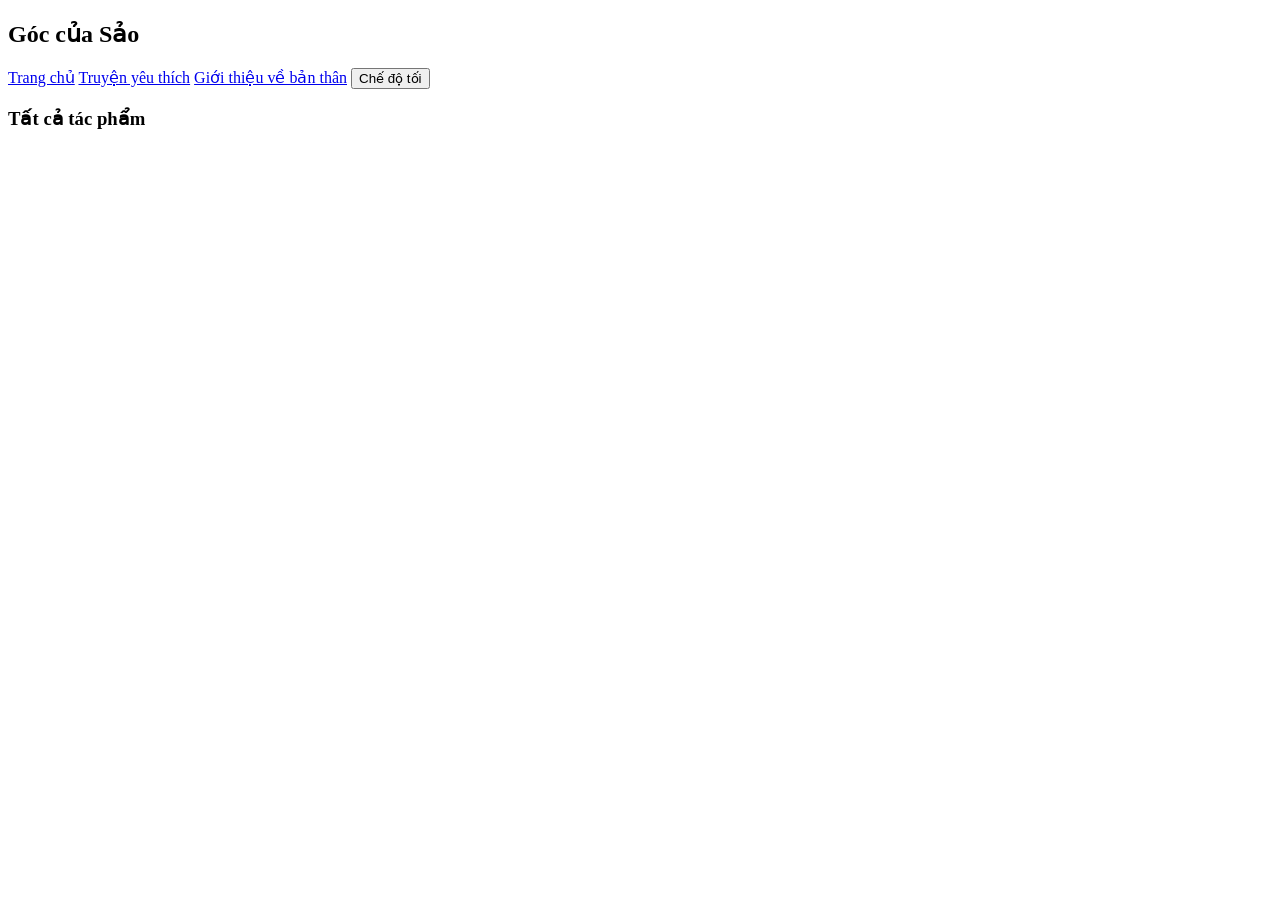
==== index.html @ 3c1b4a05 "Set up homepage layout with header and main content This HTML file establishes the basic layout for " ====
<!DOCTYPE html>
<html lang="vi">
<head>
    <meta charset="UTF-8">
    <meta http-equiv="Content-Security-Policy" content="connect-src 'self' data: blob: https://docs.google.com https://*.google.com;">
    <meta name="viewport" content="width=device-width, initial-scale=1.0">
    <title>Góc của Sảo</title>
    <link rel="stylesheet" href="css/style.css">
</head>
<body>
    <header>
        <div class="nav-container">
            <h2><a href="index.html" style="color:inherit; text-decoration:none;">Góc của Sảo</a></h2>
            <nav class="nav-links">
                <a href="index.html">Trang chủ</a>
                <a href="favorites.html">Truyện yêu thích</a>
                <a href="about.html">Giới thiệu về bản thân</a>
                <button id="theme-toggle" class="theme-btn">Chế độ tối</button>
            </nav>
        </div>
    </header>

    <main class="container">
        <h3>Tất cả tác phẩm</h3>
        <div id="story-list" class="grid-stories"></div>
    </main>
    <script src="js/app.js"></script>
</body>
</html>
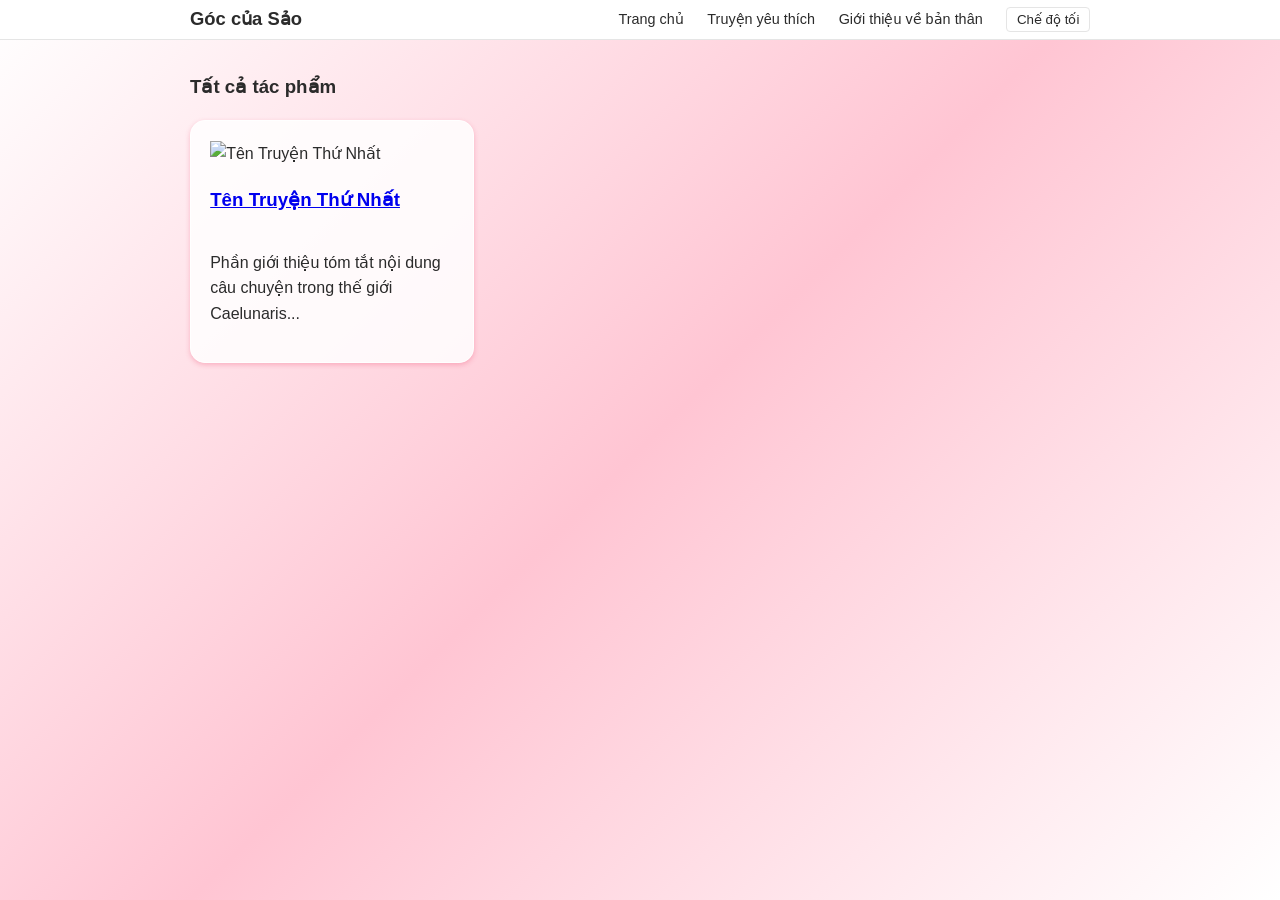
==== commit 5b6611af: "Update index.html" ====
--- a/index.html
+++ b/index.html
@@ -15,7 +15,7 @@
                 <a href="index.html">Trang chủ</a>
                 <a href="favorites.html">Truyện yêu thích</a>
                 <a href="about.html">Giới thiệu về bản thân</a>
-                <button id="theme-toggle" class="theme-btn">Chế độ tối</button>
+                <button id="dark-mode-toggle" class="theme-btn">Chế độ tối</button>
             </nav>
         </div>
     </header>
--- a/css/style.css
+++ b/css/style.css
@@ -0,0 +1,825 @@
+:root {
+    /* Gradient tuyến tính từ trên xuống dưới cho Nền Sáng (Hồng kem / Cam nhạt dịu) */
+    --bg-main: linear-gradient(135deg, #ffffff 0%, #FFC5D3 50%, #ffffff 100%);
+    
+    --text-main: #2b2b2b;
+    --card-bg: rgba(255, 255, 255, 0.85); /* Thêm độ trong suốt nhẹ để nổi trên nền gradient */
+    --border-color: #e5e5e5;
+    --accent: #8b0000;
+    --font-read: 'Time new roman', 'Merriweather', serif;
+        /* Màu nền Header ở nền sáng (Ví dụ: Trắng ngà nhẹ hoặc kem) */
+    --header-bg: #ffffff 50%; 
+    --header-border: #e5e5e5;
+}
+
+[data-theme="dark"] {
+    /* Gradient từ xám đen sang xanh đen trầm cho Nền Tối */
+    --bg-main: linear-gradient(135deg, #0f2027 0%, #203a43 50%, #2c5364 100%);
+    
+    --text-main: #d0d0d0;
+    --card-bg: rgba(30, 30, 30, 0.85); /* Trong suốt nhẹ cho thẻ truyện ở chế độ tối */
+    --border-color: #333333;
+    --accent: #ff6b6b;
+    --header-bg: #1e1e1e; 
+    --header-border: #333333;
+}
+
+body {
+    /* Sử dụng background-image hoặc background ngắn gọn */
+    background: var(--bg-main);
+    background-attachment: fixed; /* Giữ gradient cố định khi cuộn trang */
+    min-height: 100vh; /* Đảm bảo gradient phủ kín chiều cao màn hình */
+    color: var(--text-main);
+    font-family: -apple-system, BlinkMacSystemFont, "Segoe UI", Roboto, sans-serif;
+    margin: 0;
+    line-height: 1.6;
+    transition: background 0.3s, color 0.3s;
+}
+
+header {
+    border-bottom: 1px solid var(--border-color);
+    background: var(--header-bg);
+    border-bottom: 1px solid var(--header-border);
+}
+
+.nav-container {
+    max-width: 900px;
+    margin: 0 auto;
+    display: flex;
+    justify-content: space-between;
+    align-items: center;
+    padding: 0.4rem 1rem;
+}
+
+.nav-container h2 {
+    font-size: 1.15rem; /* Giảm kích thước chữ tiêu đề */
+    margin: 0;          /* Xóa khoảng cách thừa xung quanh h2 */
+    line-height: 1;
+}
+
+.nav-links a {
+    color: var(--text-main);
+    text-decoration: none;
+    margin-right: 1.2rem;
+    font-weight: 500;
+    font-size: 0.9rem;
+}
+
+.theme-btn {
+    background: none;
+    border: 1px solid var(--border-color);
+    color: var(--text-main);
+    padding: 0.25rem 0.6rem;
+    border-radius: 4px;
+    cursor: pointer;
+}
+
+.container {
+    max-width: 900px;
+    margin: 2rem auto;
+    padding: 0 1rem;
+}
+
+.grid-stories {
+    display: grid;
+    grid-template-columns: repeat(auto-fill, minmax(260px, 1fr));
+    gap: 1.5rem;
+}
+
+.story-card {
+    background: var(--card-bg);
+    border-radius: 15px;
+    padding: 1.2rem;
+    box-shadow: 0 2px 5px rgba(235, 65, 106, 0.3);
+    transition: transform 0.2s ease, box-shadow 0.2s ease;
+    border: 1px solid #ffffff;
+    overflow: hidden;
+    display: flex;
+    flex-direction: column;
+    height: auto; /* Cần thiết để các thẻ cạnh nhau bằng chiều cao */
+
+}
+
+[data-theme="dark"] .story-card {
+    box-shadow: 0 2px 5px rgba(0, 0, 0, 0.3);
+    border: 1px solid #000000;
+}
+
+.story-card:hover {
+    transform: translateY(-4px);
+    box-shadow: 0 8px 16px rgba(235, 65, 106, 0.2);
+}
+
+[data-theme="dark"] .story-card:hover {
+    box-shadow: 0 8px 16px rgba(0, 0, 0, 0.2);
+}
+
+
+/* 2. Khối thông tin bên dưới ảnh bìa */
+.story-info {
+    font-size: 1.5rem;
+    flex-grow: 0.3; /* Tự động dãn ra để chiếm hết khoảng trống còn thừa */
+    padding: 0.8rem 1rem 1rem 1rem;
+    display: flex;
+    flex-direction: column;
+    flex: 1; /* Chiếm trọn phần chiều cao còn lại bên dưới ảnh bìa */
+}
+
+/* Tiêu đề truyện - Cố định 2 dòng để không làm xê dịch tag bên dưới */
+.story-info h4 {
+    margin: 0 0 0.4rem 0;
+    font-size: 1rem;
+    line-height: 1.3;
+    display: -webkit-box;
+    -webkit-line-clamp: 2; /* Tối đa 2 dòng, nếu dài hơn sẽ hiện dấu ... */
+    -webkit-box-orient: vertical;
+    overflow: hidden;
+    min-height: 2.7em; /* Giữ cố định độ cao dù tên 1 hay 2 dòng */
+}
+
+/* 3. Đoạn văn mô tả truyện */
+.story-info p {
+    font-size: 0.85rem;
+    opacity: 0.8;
+    margin-bottom: 1rem;
+    flex-grow: 1; /* Đẩy hàng nút bấm xuống tận đáy */
+}
+
+/* 4. Hàng chứa 2 nút Đọc ngay & Yêu thích */
+.story-actions {
+    display: flex;
+    justify-content: space-between;
+    align-items: center;
+    margin-top: auto; /* Thuộc tính quan trọng nhất: tự đẩy hàng nút xuống dính đáy */
+    padding-top: 0.6rem;
+    border-top: 1px dashed var(--border-color); /* Thêm viền đứt nét nhẹ phân cách cho đỡ trống */
+}
+
+/* 1. Mặc định ở Chế độ Sáng (Light Mode) */
+.story-actions a,
+.story-actions .btn-fav {
+    color: #eb416a; /* Màu tím đậm mặc định */
+}
+
+/* Viền nét đứt phía trên hàng nút ở chế độ sáng */
+.story-actions {
+    border-top: 1px dashed rgba(0, 0, 0, 0.1);
+}
+
+/* 2. Tự động đổi màu khi bật Chế độ Tối (Dark Mode) */
+[data-theme="dark"] .story-actions a,
+[data-theme="dark"] .story-actions .btn-fav,
+body.dark-mode .story-actions a,
+body.dark-mode .story-actions .btn-fav,
+body.dark .story-actions a,
+body.dark .story-actions .btn-fav {
+    color: #246480 !important; /* Màu tím sáng dịu mắt trên nền tối */
+}
+
+/* Đổi màu đường viền đứt ở chế độ tối */
+[data-theme="dark"] .story-actions,
+body.dark-mode .story-actions,
+body.dark .story-actions {
+    border-top-color: rgba(179, 136, 255, 0.25) !important;
+}
+
+
+/* Style mặc định cho nút Đọc ngay & Yêu thích ngoài trang chủ (Chế độ Sáng) */
+.btn-read-card,
+.story-actions .btn-fav {
+    color: #eb416a;
+    font-weight: bold;
+    text-decoration: none;
+    font-size: 0.85rem;
+    background: none;
+    border: none;
+    cursor: pointer;
+}
+
+/* Đổi màu khi bật Chế độ Tối (Dark Mode) */
+[data-theme="dark"] .btn-read-card,
+[data-theme="dark"] .story-actions .btn-fav,
+body.dark-mode .btn-read-card,
+body.dark-mode .story-actions .btn-fav,
+body.dark .btn-read-card,
+body.dark .story-actions .btn-fav {
+    color: #246480 !important; /* Màu tím sáng nổi bật trên nền tối */
+}
+
+
+/* Khung chứa danh sách các tag */
+.story-tags-wrapper {
+    display: flex;
+    flex-wrap: wrap;
+    gap: 0.35rem;
+    margin-bottom: 0.8rem;
+    overflow: hidden;   /* Ẩn bớt nếu quá nhiều tag tránh làm phồng thẻ */
+    max-height: 3.6rem;
+}
+
+/* Style cho từng ô tag riêng lẻ */
+.story-tag {
+    display: inline-block;
+    background-color: rgba(0, 0, 0, 0.06);
+    color: #333333;
+    font-size: 0.72rem;
+    padding: 0.15rem 0.5rem;
+    border-radius: 10px;
+    opacity: 0.85;
+    font-weight: 500;
+    line-height: 1.3;
+    white-space: nowrap;
+    transition: background-color 0.2s, color 0.2s;
+}
+
+[data-theme="dark"] .story-tag {
+    background-color: rgba(255, 255, 255, 0.06);
+    color: #e2e8f0;
+}
+
+.btn-fav {
+    background: none;
+    border: none;
+    color: var(--accent);
+    cursor: pointer;
+    font-size: 1rem;
+}
+
+.reading-body {
+    font-family: var(--font-read);
+    font-size: 1.2rem;
+    line-height: 1.9;
+    max-width: 720px;
+    margin: 0 auto;
+    white-space: pre-line;
+}
+
+.chapter-nav {
+    display: flex;
+    justify-content: space-between;
+    margin: 2rem 0;
+    padding: 1rem 0;
+    border-top: 1px solid var(--border-color);
+    border-bottom: 1px solid var(--border-color);
+}
+
+.chapter-nav a {
+    color: var(--accent);
+    text-decoration: none;
+    font-weight: bold;
+}
+
+/* Khung chứa ảnh bìa tỉ lệ 3:4 */
+.story-cover-wrapper {
+    width: 100%;
+    aspect-ratio: 3 / 4; /* Ép khung về chuẩn tỉ lệ 3:4 */
+    overflow: hidden; /* Bắt buộc phải có để cắt góc ảnh thừa ra ngoài */
+    border-radius: 15px; /* Độ bo góc của khung (tùy chỉnh số px theo ý thích) */
+    display: block;
+    background-color: var(--border-color);
+}
+
+/* Tự động co giãn và căn chỉnh ảnh bìa */
+.story-cover {
+    width: 100%;
+    height: 100%;
+    object-fit: cover;   /* Tự căn vừa khít khung mà không bị móp méo */
+    object-position: center; /* Căn tâm ảnh vào giữa khung */
+    border-radius: 15px; /* Bo góc đồng bộ với khung */
+    display: block;
+}
+
+
+/* ===================================================
+   STYLE TRANG CHI TIẾT TRUYỆN (PHONG CÁCH THICHANMAN)
+   =================================================== */
+
+/* Khung chính chứa toàn bộ thông tin truyện */
+.story-header-card {
+    background: rgba(255, 255, 255, 0.5);
+    backdrop-filter: blur(12px);
+    border: 1px solid rgba(235, 65, 106, 0.25);
+    border-radius: 16px;
+    padding: 2rem;
+    display: flex;
+    gap: 2rem;
+    margin-top: 1rem;
+    margin-bottom: 2rem;
+    box-shadow: 0 2px 5px rgba(235, 65, 106, 0.3);
+}
+
+[data-theme="dark"] .story-header-card {
+    background: rgba(0, 0, 0, 0.5);
+    border: 1px solid rgba(32, 58, 67, 0.25);
+    box-shadow: 0 2px 5px rgba(0, 0, 0, 0.3);
+}
+
+.story-header-cover {
+    width: 220px;
+    flex-shrink: 0;
+}
+
+.story-header-cover img {
+    width: 100%;
+    aspect-ratio: 3 / 4;
+    object-fit: cover;
+    border-radius: 12px;
+    outline: 1px solid rgba(235, 65, 106, 0.3);
+    outline-offset: 5px;
+    box-shadow: 0 6px 20px transparent;
+}
+
+[data-theme="dark"] .story-header-cover img {
+    outline: 1px solid rgba(255, 255, 255, 0.3);
+}
+
+.story-header-info {
+    flex-grow: 1;
+    display: flex;
+    flex-direction: column;
+}
+
+.story-header-info h1 {
+    font-size: 1.8rem;
+    margin: 0 0 1rem 0;
+    line-height: 1.3;
+}
+
+/* Thống kê (Lượt xem, Theo dõi, Số chương) */
+.story-stats {
+    display: flex;
+    gap: 1.5rem;
+    font-size: 0.9rem;
+    opacity: 0.8;
+    margin-bottom: 1.2rem;
+}
+
+.story-status-badge {
+    display: inline-block;
+    background: #00c853;
+    color: #ffffff;
+    font-size: 0.8rem;
+    font-weight: 600;
+    padding: 0.25rem 0.8rem;
+    border-radius: 20px;
+    margin-bottom: 1.2rem;
+    align-self: flex-start;
+}
+
+/* Khối nút bấm chính */
+.story-header-actions {
+    display: flex;
+    gap: 1rem;
+    margin-top: auto;
+}
+
+.btn-read-main {
+    background: linear-gradient(135deg, #FFC5D3 0%, #eb416a 100%);
+    color: #ffffff !important;
+    padding: 0.75rem 2rem;
+    border-radius: 30px;
+    font-weight: bold;
+    text-decoration: none;
+    display: inline-flex;
+    align-items: center;
+    gap: 0.5rem;
+    box-shadow: 0 4px 15px rgba(235, 65, 106, 0.2);
+    transition: transform 0.2s, box-shadow 0.2s;
+}
+
+[data-theme="dark"] .btn-read-main {
+    background: linear-gradient(135deg, #203a43 0%, #2c5364 100%);
+    color: #ffffff !important;
+    box-shadow: 0 4px 15px rgba(0, 0, 0, 0.2);
+}
+
+.btn-read-main:hover {
+    transform: translateY(-2px);
+    box-shadow: 0 6px 20px rgba(235, 65, 106, 0.2);
+}
+
+[data-theme="dark"] .btn-read-main:hover {
+    transform: translateY(-2px);
+    box-shadow: 0 6px 20px rgba(0, 0, 0, 0.2);
+}
+
+.btn-fav-main {
+    background: rgba(255, 197, 211, 0.5);
+    border: 1px solid rgba(235, 65, 106, 0.2);
+    color: var(--text-main);
+    padding: 0.75rem 1.8rem;
+    border-radius: 30px;
+    cursor: pointer;
+    font-weight: 600;
+    display: inline-flex;
+    align-items: center;
+    gap: 0.5rem;
+    transition: background 0.2s;
+}
+
+[data-theme="dark"] .btn-fav-main {
+    background: rgba(44, 83, 100, 0.5);
+    border: 1px solid rgba(255, 255, 255, 0.2);
+}
+
+.btn-fav-main:hover {
+    background: rgba(255, 255, 255, 0.15);
+}
+
+[data-theme="dark"] .btn-fav-main:hover {
+    background: rgba(44, 83, 100, 0.15);
+}
+
+/* Các Section chung */
+.section-title {
+    font-size: 1.3rem;
+    font-weight: bold;
+    margin: 2rem 0 1rem 0;
+    padding-left: 0.8rem;
+    border-left: 4px solid #FFC5D3;
+    display: flex;
+    justify-content: space-between;
+    align-items: center;
+}
+
+[data-theme="dark"] .section-title {
+    border-left: 4px solid #000000;
+}
+
+.story-intro-box {
+    background: rgba(255, 255, 255, 0.5);
+    border: 1px solid rgba(235, 65, 106, 0.15);
+    border-radius: 12px;
+    padding: 1.5rem;
+    line-height: 1.8;
+    margin-bottom: 2rem;
+}
+
+[data-theme="dark"] .story-intro-box {
+    background: rgba(0, 0, 0, 0.5);
+    border: 1px solid rgba(255, 255, 255, 0.15);
+}
+
+/* Lưới danh sách chương (2 cột) */
+.chapter-tools {
+    display: flex;
+    gap: 1rem;
+    align-items: center;
+}
+.search-chapter-input {
+    background: rgba(255, 255, 255, 0.3);
+    border: 1px solid rgba(235, 65, 106, 0.3);
+    color: var(--text-main);
+    padding: 0.4rem 1rem;
+    border-radius: 20px;
+    font-size: 0.85rem;
+    outline: none;
+}
+
+[data-theme="dark"] .search-chapter-input {
+    background: rgba(0, 0, 0, 0.3);
+    border: 1px solid rgba(255, 255, 255, 0.3);
+}
+
+.chapter-grid {
+    display: grid;
+    grid-template-columns: repeat(2, 1fr); /* Ép hiển thị chuẩn 2 cột như ảnh */
+    gap: 0.8rem;
+    margin-top: 1rem;
+}
+
+@media (max-width: 768px) {
+    .chapter-grid {
+        grid-template-columns: 1fr; /* Trên điện thoại tự co về 1 cột */
+    }
+    .story-header-card {
+        flex-direction: column;
+        align-items: center;
+        text-align: center;
+    }
+    .story-status-badge {
+        align-self: center;
+    }
+}
+
+.chapter-item-btn {
+    background: rgba(255, 255, 255, 0.25);
+    border: 1px solid rgba(235, 65, 106, 0.15);
+    border-radius: 10px;
+    padding: 0.85rem 1.2rem;
+    display: flex;
+    justify-content: space-between;
+    align-items: center;
+    text-decoration: none;
+    color: var(--text-main);
+    transition: background 0.2s, border-color 0.2s;
+}
+
+[data-theme="dark"] .chapter-item-btn {
+    background: rgba(0, 0, 0, 0.25);
+    border: 1px solid rgba(255, 255, 255, 0.15);
+}
+
+.chapter-item-btn:hover {
+    background: rgba(255, 197, 211, 0.15);
+    border-color: rgba(235, 65, 106, 0.5);
+}
+
+[data-theme="dark"] .chapter-item-btn:hover {
+    background: rgba(0, 0, 0, 0.15);
+    border-color: rgba(0, 0, 0, 0.5);
+}
+
+.chapter-item-title {
+    font-size: 0.95rem;
+    white-space: nowrap;
+    overflow: hidden;
+    text-overflow: ellipsis;
+    padding-right: 0.5rem;
+}
+
+.chapter-item-badge {
+    font-size: 0.75rem;
+    background: rgba(235, 65, 106, 0.1);
+    color: #eb416a;
+    padding: 0.2rem 0.6rem;
+    border-radius: 6px;
+    flex-shrink: 0;
+}
+
+[data-theme="dark"] .chapter-item-badge {
+    background: rgba(44, 83, 100, 0.35);
+    color: #ffffff;
+}
+
+/* Căn hàng Số chương + Hoàn thành trên cùng 1 dòng */
+.story-meta-row {
+    display: flex;
+    align-items: center;
+    gap: 1rem;
+    font-size: 0.95rem;
+    margin-bottom: 0.8rem;
+}
+
+/* Đảm bảo badge Hoàn thành không bị margin thừa khi lên cùng hàng */
+.story-meta-row .story-status-badge {
+    margin-bottom: 0;
+}
+
+/* Định dạng các hàng chứa Tác giả và Editor */
+.story-info-line {
+    font-size: 0.9rem;
+    margin-bottom: auto;
+    opacity: 0.9;
+}
+
+.story-info-line strong {
+    color: var(--accent, #7c4dff);
+}
+
+/* Màu chữ <strong> ở Chế độ Sáng mặc định */
+.story-info-line strong {
+    color: #eb416a; /* Hoặc màu tím đậm tùy ý */
+}
+
+/* Màu chữ <strong> tự động đổi khi bật Chế độ Tối (Dark mode) */
+[data-theme="dark"] .story-info-line strong {
+    color: #246480; /* Màu tím sáng / neon dịu mắt trên nền tối */
+}
+
+/* ==========================================
+   TỐI ƯU TRANG ĐỌC TRUYỆN (READ.HTML)
+   ========================================== */
+
+/* Fix font chữ tiếng Việt không bị lỗi dấu */
+.reader-content, 
+.reader-container {
+    font-family: 'Time new roman', -apple-system, BlinkMacSystemFont, Roboto, "Helvetica Neue", Arial, sans-serif !important;
+    line-height: 1.8;
+    font-size: 1.1rem;
+}
+
+/* Nút đường dẫn quay lại trang giới thiệu truyện */
+.back-to-story-link {
+    display: inline-flex;
+    align-items: center;
+    gap: 0.5rem;
+    padding: 0.5rem 1.2rem;
+    background: rgba(124, 77, 255, 0.1);
+    border: 1px solid rgba(124, 77, 255, 0.3);
+    border-radius: 20px;
+    color: #651fff !important;
+    font-weight: 600;
+    text-decoration: none !important; /* Xóa gạch chân */
+    font-size: 0.9rem;
+    margin-bottom: 1rem;
+    transition: all 0.2s ease;
+}
+
+.back-to-story-link:hover {
+    background: rgba(124, 77, 255, 0.2);
+    transform: translateX(-3px);
+}
+
+/* Khung thanh điều hướng (Chương trước - Mục lục - Chương sau) */
+.reader-nav {
+    display: flex;
+    justify-content: center;
+    align-items: center;
+    gap: 0.8rem;
+    margin: 1.5rem 0;
+    padding: 0.8rem 0;
+}
+
+/* Thiết kế lại Nút Mục lục & Sang trang thành khung nổi bật */
+.reader-nav a, 
+.reader-nav button {
+    display: inline-flex;
+    align-items: center;
+    justify-content: center;
+    padding: 0.55rem 1.2rem;
+    background: rgba(255, 255, 255, 0.8);
+    border: 1px solid rgba(124, 77, 255, 0.3);
+    border-radius: 8px;
+    color: #651fff !important; /* Màu chữ nét tím */
+    font-weight: 600;
+    font-size: 0.9rem;
+    text-decoration: none !important;
+    box-shadow: 0 2px 6px rgba(0, 0, 0, 0.05);
+    transition: all 0.2s ease;
+    cursor: pointer;
+}
+
+.reader-nav a:hover, 
+.reader-nav button:hover {
+    background: #651fff;
+    color: #ffffff !important; /* Đổi nền tím chữ trắng khi hover */
+    border-color: #651fff;
+    box-shadow: 0 4px 12px rgba(101, 31, 255, 0.3);
+}
+
+/* --- TỰ ĐỘNG ĐỔI MÀU KHI BẬT DARK MODE --- */
+[data-theme="dark"] .back-to-story-link,
+body.dark-mode .back-to-story-link,
+body.dark .back-to-story-link {
+    background: rgba(179, 136, 255, 0.15);
+    border-color: rgba(179, 136, 255, 0.4);
+    color: #b388ff !important;
+}
+
+[data-theme="dark"] .reader-nav a,
+[data-theme="dark"] .reader-nav button,
+body.dark-mode .reader-nav a,
+body.dark-mode .reader-nav button,
+body.dark .reader-nav a,
+body.dark .reader-nav button {
+    background: rgba(22, 18, 48, 0.7);
+    border-color: rgba(179, 136, 255, 0.3);
+    color: #b388ff !important; /* Màu chữ tím neon mờ */
+    box-shadow: none;
+}
+
+[data-theme="dark"] .reader-nav a:hover,
+[data-theme="dark"] .reader-nav button:hover,
+body.dark-mode .reader-nav a:hover,
+body.dark-mode .reader-nav button:hover,
+body.dark .reader-nav a:hover,
+body.dark .reader-nav button:hover {
+    background: #7c4dff;
+    color: #ffffff !important;
+    border-color: #7c4dff;
+}
+
+/* ==========================================
+   STYLE ĐIỀU HƯỚNG CHƯƠNG PHONG CÁCH MỚI
+   ========================================== */
+
+.chapter-nav {
+    display: flex;
+    align-items: center;
+    gap: 0.8rem;
+    margin: 1.5rem 0;
+    width: 100%;
+}
+
+.nav-top {
+    justify-content: center;
+    border-bottom: 1px solid rgba(235, 65, 106, 0.6);
+    border-top: 1px solid transparent;
+}
+
+.nav-bottom {
+    justify-content: space-between; /* Đẩy 2 nút về 2 mép lề */
+    border-top: 1px solid rgba(235, 65, 106, 0.6);
+    border-bottom: 1px solid transparent;
+    padding-top: 1.2rem;
+}
+
+/* 1. Nút bo tròn màu trắng viền xám (Chương trước / Outline) */
+.btn-nav-outline {
+    display: inline-flex;
+    align-items: center;
+    justify-content: center;
+    padding: 0.55rem 1.4rem;
+    background: #ffffff;
+    border: 1px solid rgba(0, 0, 0, 0.12);
+    border-radius: 30px; /* Bo tròn hoàn toàn dạng pill */
+    color: #222222 !important;
+    font-weight: 600;
+    font-size: 0.88rem;
+    text-decoration: none !important;
+    box-shadow: 0 2px 5px rgba(0,0,0,0.03);
+    transition: all 0.2s ease;
+}
+
+.btn-nav-outline:hover {
+    border-color: #7c4dff;
+    color: #7c4dff !important;
+}
+
+/* Nút ẩn/vô hiệu hóa khi ở chương đầu */
+.btn-nav-disabled {
+    padding: 0.55rem 1.4rem;
+    background: rgba(0, 0, 0, 0.03);
+    border: 1px solid rgba(0, 0, 0, 0.06);
+    border-radius: 30px;
+    color: #aaa;
+    font-size: 0.88rem;
+    cursor: not-allowed;
+}
+
+/* 2. Nút tím nổi bật (Chương sau ở thanh dưới) */
+.btn-nav-primary {
+    display: inline-flex;
+    align-items: center;
+    justify-content: center;
+    padding: 0.6rem 1.6rem;
+    background: linear-gradient(135deg, #8b5cf6 0%, #7c4dff 100%);
+    border: none;
+    border-radius: 30px;
+    color: #ffffff !important;
+    font-weight: 600;
+    font-size: 0.88rem;
+    text-decoration: none !important;
+    box-shadow: 0 4px 12px rgba(124, 77, 255, 0.35);
+    transition: all 0.2s ease;
+}
+
+.btn-nav-primary:hover {
+    transform: translateY(-2px);
+    box-shadow: 0 6px 16px rgba(124, 77, 255, 0.5);
+}
+
+/* 3. Dropdown Menu chọn chương ở giữa */
+.chapter-select {
+    background: #ffffff;
+    border: 1px solid rgba(0, 0, 0, 0.12);
+    border-radius: 30px;
+    padding: 0.55rem 1.2rem;
+    font-size: 0.88rem;
+    font-weight: 600;
+    color: #222222;
+    outline: none;
+    cursor: pointer;
+    max-width: 260px;
+    text-overflow: ellipsis;
+    box-shadow: 0 2px 5px rgba(0,0,0,0.03);
+}
+
+/* ==========================================
+   TỰ ĐỘNG ĐỔI STYLE KHI BẬT DARK MODE
+   ========================================== */
+
+[data-theme="dark"] .nav-bottom,
+body.dark-mode .nav-bottom,
+body.dark .nav-bottom {
+    border-top-color: rgba(255, 255, 255, 0.1);
+}
+
+[data-theme="dark"] .nav-top,
+body.dark-mode .nav-top,
+body.dark .nav-top {
+    border-bottom-color: rgba(255, 255, 255, 0.1);
+}
+
+[data-theme="dark"] .btn-nav-outline,
+[data-theme="dark"] .chapter-select,
+body.dark-mode .btn-nav-outline,
+body.dark-mode .chapter-select,
+body.dark .btn-nav-outline,
+body.dark .chapter-select {
+    background: rgba(30, 26, 58, 0.8);
+    border-color: rgba(255, 255, 255, 0.15);
+    color: #e2e8f0 !important;
+}
+[data-theme="dark"] .btn-nav-outline:hover,
+body.dark-mode .btn-nav-outline:hover,
+body.dark .btn-nav-outline:hover {
+    border-color: #b388ff;
+    color: #b388ff !important;
+}
+
+[data-theme="dark"] .chapter-select option {
+    background: #161230;
+    color: #e2e8f0;
+}
